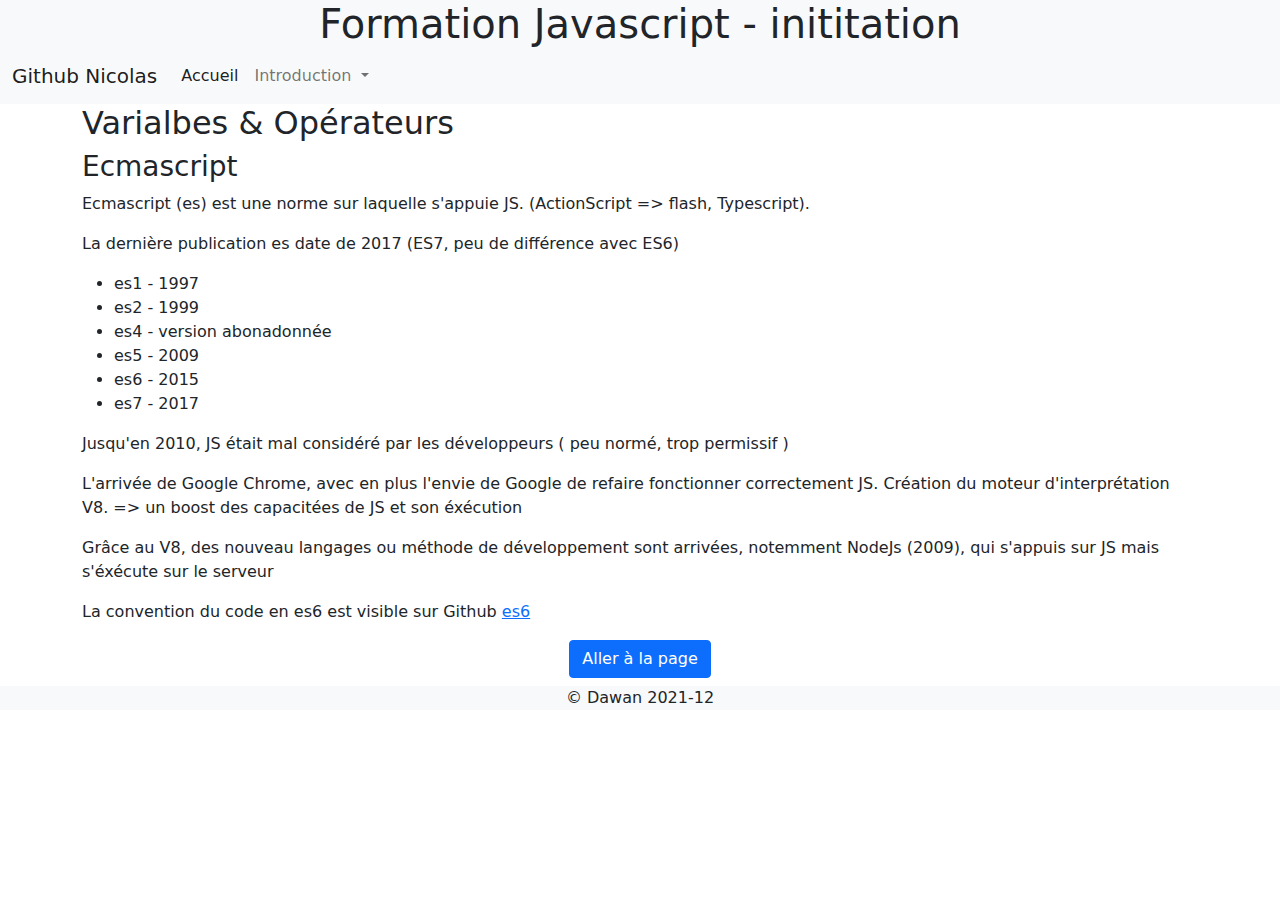
==== introduction/index.html @ 19a2b1a3 "mise introduction première partie" ====
<!DOCTYPE html>
<html lang="fr">

<head>
    <meta charset="UTF-8">
    <meta http-equiv="X-UA-Compatible" content="IE=edge">
    <meta name="viewport" content="width=device-width, initial-scale=1.0">
    <title>Formation Javascript initiation</title>
    <link rel="stylesheet" href="../css/bootstrap.css" />
    <script src="../js/bootstrap.bundle.js"></script>
    <link rel="stylesheet" href="../css/style.css" />
    <script>
        // script js en page entre les balises <script>
        /*
            Commentaire dans un bloc
        */
        // déclarer une variable
        var prenom  = 'Jean';   
        let nom     = 'Durand'; 
        
        function affichePrenom(){
            console.log(prenom);
            prenom = 'Urbain';
        }

        affichePrenom();
        console.log(prenom);

        function afficheNom(){
            let nom = 'Tim';
            console.log(nom);
            nom = 'Urbain';
        }

        afficheNom();
        console.log(nom);

        /* 
        transtypage => quand on concatène des variable, si une variable est du texte, toutes les autres deviennent du texte
        */

        console.log(1 + 2);
        console.log(nom + (1 + 2.3));
        console.log(`mon nom est ${nom} ma moyenne ${2.3 + 3}`);

        /*
        JS est un langage prototypé => un langage objet
        */
        
        const PAYSDEV = 'France';

        // constante = une variable initialisé une fois dont le contenu ne change jamais
        // objet.methode(GREENWICH, UNIVERS)

        //JS est un langage non typé mais il manipule les types de données suivant
        /**
         * Types
         * [primitif]
         * number           => nombre (entier, flottant)
         * bool             => Booléen (vrai ou faux)
         * 
         * [Référence]
         * String           => chaîne de caractère
         * Array            => tableau de données
         * Object           => objets=
         * JSON             => JavaScript Object Notation
         * 
        */

        //Opérateurs
        /**
         * 
         * Mathématiques
         * +    => addition (ATTENTION : sert aussi à la concaténation des chaînes de caractères)
         * -    => soustraction
         * /    => division
         * %    => modulo : le reste d'une division entière
         * *    => multiplication
         * **   => puissance ( remplace fonction Math.pow())
         *          Math.pow(2,3);  // renvoie 8
         *          2**3;           // renvoie 8
         * 
         * Incrémentation / Décrémentation
         * let i = 0;
         * i++;
         * ++i;
         * 
            let i = 0;
            console.log(i++);
            console.log(i);

            let j = 0;
            console.log(++j);
         * 
         * i--;
         * --i;
            let i = 10;
            console.log(i--);
            console.log(i);

            let j = 10;
            console.log(--j);
         *
         *
         * Logiques
         * &&   (AND ou ET) 
         *      si a est vrai et b est vrai alors a && b est vrai
         *      si a est vrai et b est faux alors a && b est faux 
         *      si a est faux et b est vrai alors a && b est faux 
         *      si a est faux et b est faux alors a && b est faux 
         * 
         * ||   (OR ou OU)
         *      si a est vrai ou b est vrai alors a || b est vrai
         *      si a est vrai ou b est faux alors a || b est vrai
         *      si a est faux ou b est vrai alors a || b est vrai
         *      si a est faux ou b est faux alors a || b est faux
         * 
         * !    (NOT ou NON)
         *      si a est vrai, !a est faux
         *      si a est faux, !a est vrai
         * 
         * ^    (XOR ou OU EXCLUSIF BINAIRE aussi appelé le NON OU)
         *      si a ^ !b   =>  true
         *      si !a ^ b   =>  true
         *      si !a ^ !b  => false
         *      si a ^ b    => false
         * 
         * Comparaison
         * 
         * a < b (a inférieur à b)
         * a > b (a supérieur à b)
         * a <= b (a inférieur ou égal à b)
         * a >= b (a supérieur ou égal à b)
         * 
         * ==   => comparatif de valeur         '2' ==  2;  // vrai
         * ===  => comparatif valeur et type    '2' === 2;  // faux
         *                                      2 === 2;    // vrai
         * !=   => comparatif de valeur         '2' !=  2;  // faux
         * !==  => comparatif valeur et type    '2' !== 2;  // vrai
         * 
        */

        //
        

    </script>
</head>

<body>
    <header class="bg-light text-center">
        <h1>Formation Javascript - inititation</h1>
    </header>
    <nav class="navbar navbar-expand-lg navbar-light bg-light">
        <div class="container-fluid">
            <a class="navbar-brand" href="https://github.com/nicoduflot" target="_blank">Github Nicolas</a>
            <button class="navbar-toggler" type="button" data-bs-toggle="collapse" data-bs-target="#navbarNavDropdown"
                aria-controls="navbarNavDropdown" aria-expanded="false" aria-label="Toggle navigation">
                <span class="navbar-toggler-icon"></span>
            </button>
            <div class="collapse navbar-collapse" id="navbarNavDropdown">
                <ul class="navbar-nav">
                    <li class="nav-item">
                        <a class="nav-link active" aria-current="page" href="./">Accueil</a>
                    </li>
                    <li class="nav-item dropdown">
                        <a class="nav-link dropdown-toggle" href="#" id="navbarDropdownMenuLink" role="button"
                            data-bs-toggle="dropdown" aria-expanded="false">
                            Introduction
                        </a>
                        <ul class="dropdown-menu" aria-labelledby="navbarDropdownMenuLink">
                            <li><a class="dropdown-item" href="../introduction/index.html">Introduction</a></li>
                            <li><a class="dropdown-item" href="../introduction/tableau.html">Tableaux</a></li>
                            <li><a class="dropdown-item" href="../introduction/fonction.html">Les fonctions</a></li>
                            <li><a class="dropdown-item" href="../introduction/destructuration.html">La
                                    destructuration</a></li>
                            <li><a class="dropdown-item" href="../introduction/storage.html">Storage</a></li>
                        </ul>
                    </li>
                </ul>
            </div>
        </div>
    </nav>
    <main class="container">
        <section class="row">
            <article class="col-sm-12">
                <header>
                    <h2>Varialbes & Opérateurs</h2>
                </header>
                <main>
                    <h3>Ecmascript</h3>
                    <p>
                        Ecmascript (es) est une norme sur laquelle s'appuie JS.
                        (ActionScript => flash, Typescript).
                    </p>
                    <p>
                        La dernière publication es date de 2017 (ES7, peu de différence avec ES6)
                    </p>
                    <ul>
                        <li>es1 - 1997</li>
                        <li>es2 - 1999</li>
                        <li>es4 - version abonadonnée</li>
                        <li>es5 - 2009</li>
                        <li>es6 - 2015</li>
                        <li>es7 - 2017</li>
                    </ul>
                    <p>
                        Jusqu'en 2010, JS était mal considéré par les développeurs ( peu normé, trop permissif )
                    </p>
                    <p>
                        L'arrivée de Google Chrome, avec en plus l'envie de Google de refaire fonctionner correctement JS.
                        Création du moteur d'interprétation V8.
                        => un boost des capacitées de JS et son éxécution
                    </p>
                    <p>
                        Grâce au V8, des nouveau langages ou méthode de développement sont arrivées, notemment NodeJs (2009), 
                        qui s'appuis sur JS mais s'éxécute sur le serveur
                    </p>
                    <p>
                        La convention du code en es6 est visible sur Github 
                        <a href="https://github.com/elierotenberg/coding-styles/blob/master/es6.md" 
                        target="_blank">
                            es6
                        </a>
                    </p>
                </main>
                <footer class="text-center">
                    <a href="../introduction/index.html">
                        <button class="btn btn-primary">
                            Aller à la page
                        </button>
                    </a>
                </footer>
            </article>
        </section>
    </main>
    <footer class="bg-light text-center">
        &copy; Dawan 2021-12
    </footer>
</body>

</html>
---- css/style.css ----
h1, .h1{
    margin-bottom: 0;
}

body > footer{
    margin-top: 0.5rem;
}
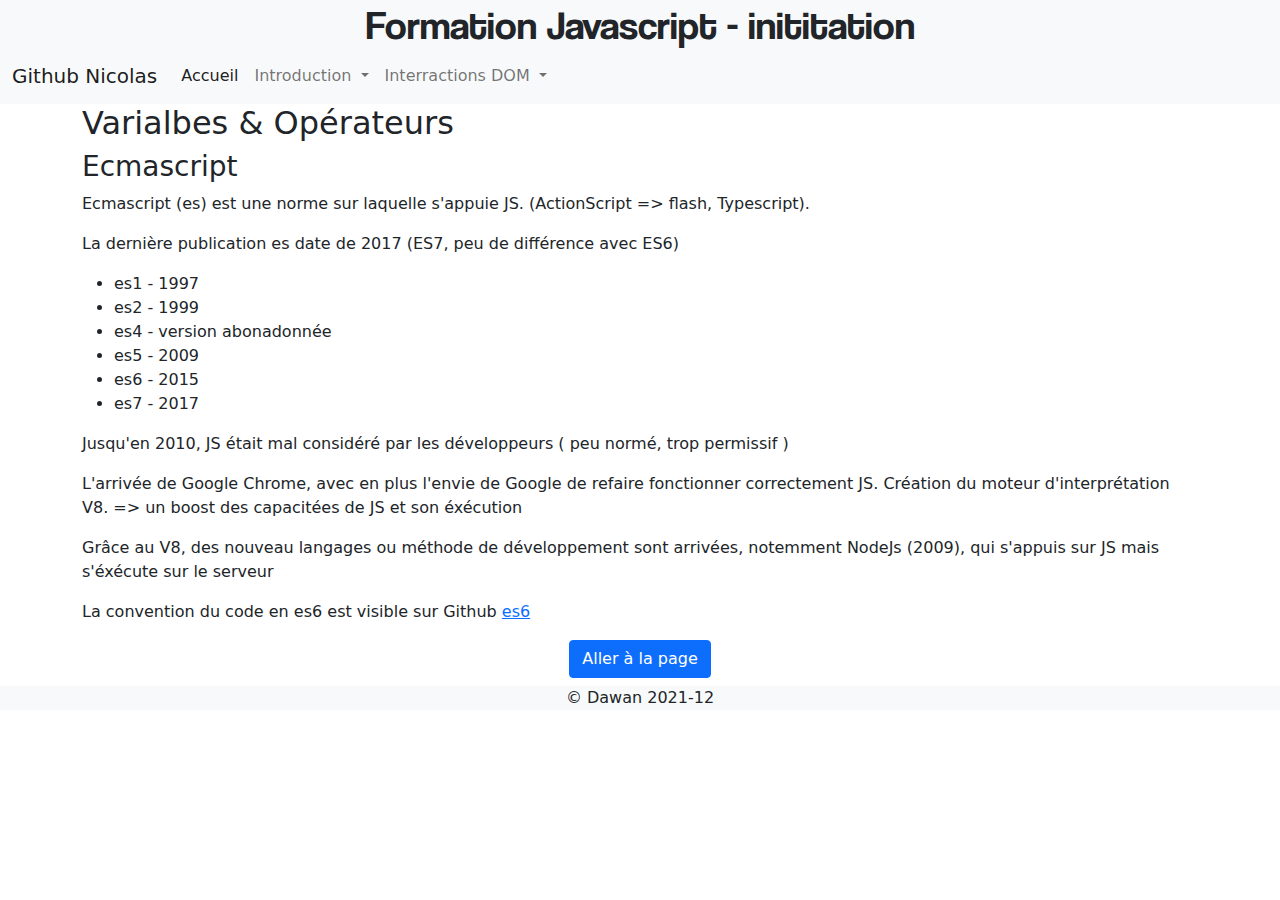
==== commit 4e7b2a2d: "js DOM : créer dans le DOM part 1" ====
--- a/introduction/index.html
+++ b/introduction/index.html
@@ -140,8 +140,29 @@
          * 
         */
 
-        //
+        let chaineQuote = 'Lorem ipsum dolor sit amet, consectetur ';
+        chaineQuote = chaineQuote + 'adipisicing elit. Explicabo quam excepturi odit maiores, \n';
+        chaineQuote += 'a corrupti eligendi doloribus. Doloribus ';
+        chaineQuote += 'officiis nam id iusto. Tempora blanditiis nisi ';
+        chaineQuote += 'et quibusdam? Fuga, aperiam pariatur.';
+        console.log(chaineQuote);
+
+        let chaineBackQuote = `Lorem ipsum dolor sit amet, consectetur 
+adipisicing elit. Explicabo quam excepturi odit maiores, 
+a corrupti eligendi doloribus. Doloribus 
+officiis nam id iusto. Tempora blanditiis nisi 
+et quibusdam? Fuga, aperiam pariatur.`;
+
+        console.log(chaineBackQuote);
         
+        function renvoiUnMot(unMot = 'Coucou'){
+            return unMot;
+        }
+
+        // Interpolation de chaîne
+        let a = 1;
+        let template = `a : ${a}, 1 + 2 = ${1 + 2}, renvoiUnMot() : ${renvoiUnMot()},  renvoiUnMot('test') : ${renvoiUnMot('test')} `;
+        console.log(template);
 
     </script>
 </head>
@@ -160,7 +181,7 @@
             <div class="collapse navbar-collapse" id="navbarNavDropdown">
                 <ul class="navbar-nav">
                     <li class="nav-item">
-                        <a class="nav-link active" aria-current="page" href="./">Accueil</a>
+                        <a class="nav-link active" aria-current="page" href="../">Accueil</a>
                     </li>
                     <li class="nav-item dropdown">
                         <a class="nav-link dropdown-toggle" href="#" id="navbarDropdownMenuLink" role="button"
@@ -176,6 +197,18 @@
                             <li><a class="dropdown-item" href="../introduction/storage.html">Storage</a></li>
                         </ul>
                     </li>
+                    <li class="nav-item dropdown">
+                        <a class="nav-link dropdown-toggle" href="#" id="navbarDropdownMenuLink" role="button"
+                            data-bs-toggle="dropdown" aria-expanded="false">
+                            Interractions DOM
+                        </a>
+                        <ul class="dropdown-menu" aria-labelledby="navbarDropdownMenuLink">
+                            <li><a class="dropdown-item" href="../dom/index.html">Introduction</a></li>
+                            <li><a class="dropdown-item" href="../dom/dom.html">Créer dans le DOM</a></li>
+                            <li><a class="dropdown-item" href="../dom/css.html">DOM et CSS</a></li>
+                            <li><a class="dropdown-item" href="../dom/dataset.html">Les dataset</a></li>
+                        </ul>
+                    </li>
                 </ul>
             </div>
         </div>
--- a/css/style.css
+++ b/css/style.css
@@ -1,7 +1,27 @@
+/* polices particulières */
+@font-face {
+    font-family: 'coolvetica';
+    src: url('../fonts/coolveticarg.eot');
+    src: url('../fonts/coolveticarg.eot') format('embedded-opentype'),
+         url('../fonts/coolveticarg.woff2') format('woff2'),
+         url('../fonts/coolveticarg.woff') format('woff'),
+         url('../fonts/coolveticarg.ttf') format('truetype'),
+         url('../fonts/coolveticarg.svg#coolveticarg') format('svg');
+}
+
 h1, .h1{
     margin-bottom: 0;
+    font-family: 'coolvetica';
 }
 
 body > footer{
     margin-top: 0.5rem;
+}
+
+p.showP{
+    font-weight: bold;
+}
+
+.red-border{
+    border: 1px solid #ff0000;
 }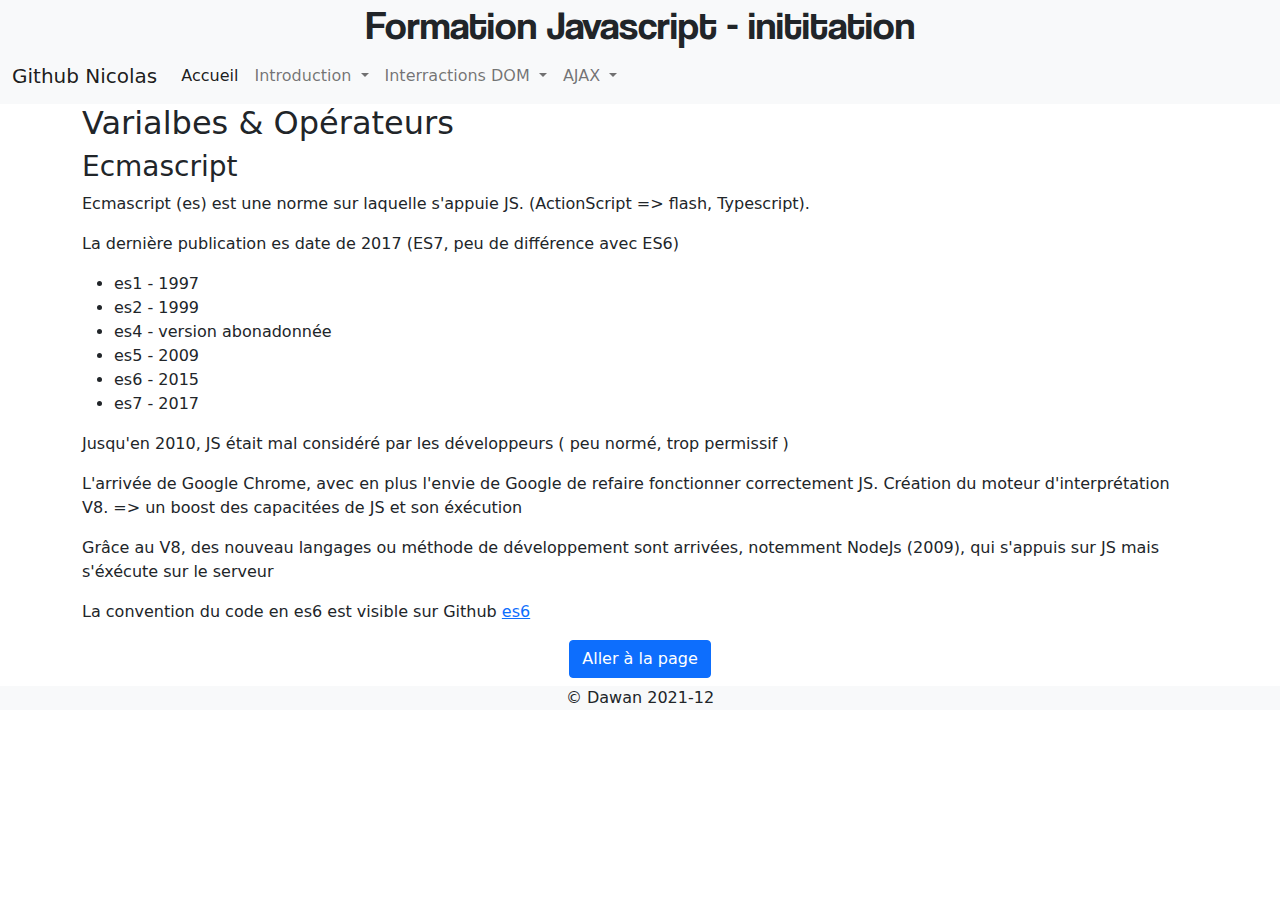
==== commit 098a3c46: "js AJAX : intro" ====
--- a/introduction/index.html
+++ b/introduction/index.html
@@ -209,6 +209,18 @@
                             <li><a class="dropdown-item" href="../dom/dataset.html">Les dataset</a></li>
                         </ul>
                     </li>
+                    <li class="nav-item dropdown">
+                        <a class="nav-link dropdown-toggle" href="#" id="navbarDropdownMenuLink" role="button"
+                            data-bs-toggle="dropdown" aria-expanded="false">
+                            AJAX
+                        </a>
+                        <ul class="dropdown-menu" aria-labelledby="navbarDropdownMenuLink">
+                            <li><a class="dropdown-item" href="../ajax/index.html">Introduction</a></li>
+                            <li><a class="dropdown-item" href="../ajax/promesse.html">Promesse</a></li>
+                            <li><a class="dropdown-item" href="../ajax/bdd.html">JSON Bdd</a></li>
+                            <li><a class="dropdown-item" href="../ajax/fetch.html">fetch</a></li>
+                        </ul>
+                    </li>
                 </ul>
             </div>
         </div>
--- a/css/style.css
+++ b/css/style.css
@@ -24,4 +24,47 @@
 
 .red-border{
     border: 1px solid #ff0000;
+}
+
+.triangle::before{
+    width: 0;
+	height: 0; 
+	border-left: 0px;
+    border-left: 10px solid darkred; 
+    border-top:0.35rem solid transparent;
+    border-bottom: 0.35rem solid transparent; 
+    display: inline-block;
+    content: '';
+}
+
+.paragraphe-vert{
+    color: #aacc00;
+}
+
+#carre{
+    width: 100px;
+    height: 100px;
+    background-color: orange;
+    margin: 20px auto;
+    transition: transform 1s;
+}
+
+.left{
+    transform: translateX( calc( -1 * ( 100vw/2 - 100px ) ) );
+}
+
+.right{
+    transform: translateX( calc( 100vw/2 - 100px ) );
+}
+
+#test{
+    position: absolute;
+    top: 0;
+    left:0;
+    z-index: 12;
+    width: 100px;
+    height: 100px;
+    background-color: orange;
+    margin: 20px auto;
+    transition: transform 1s;
 }